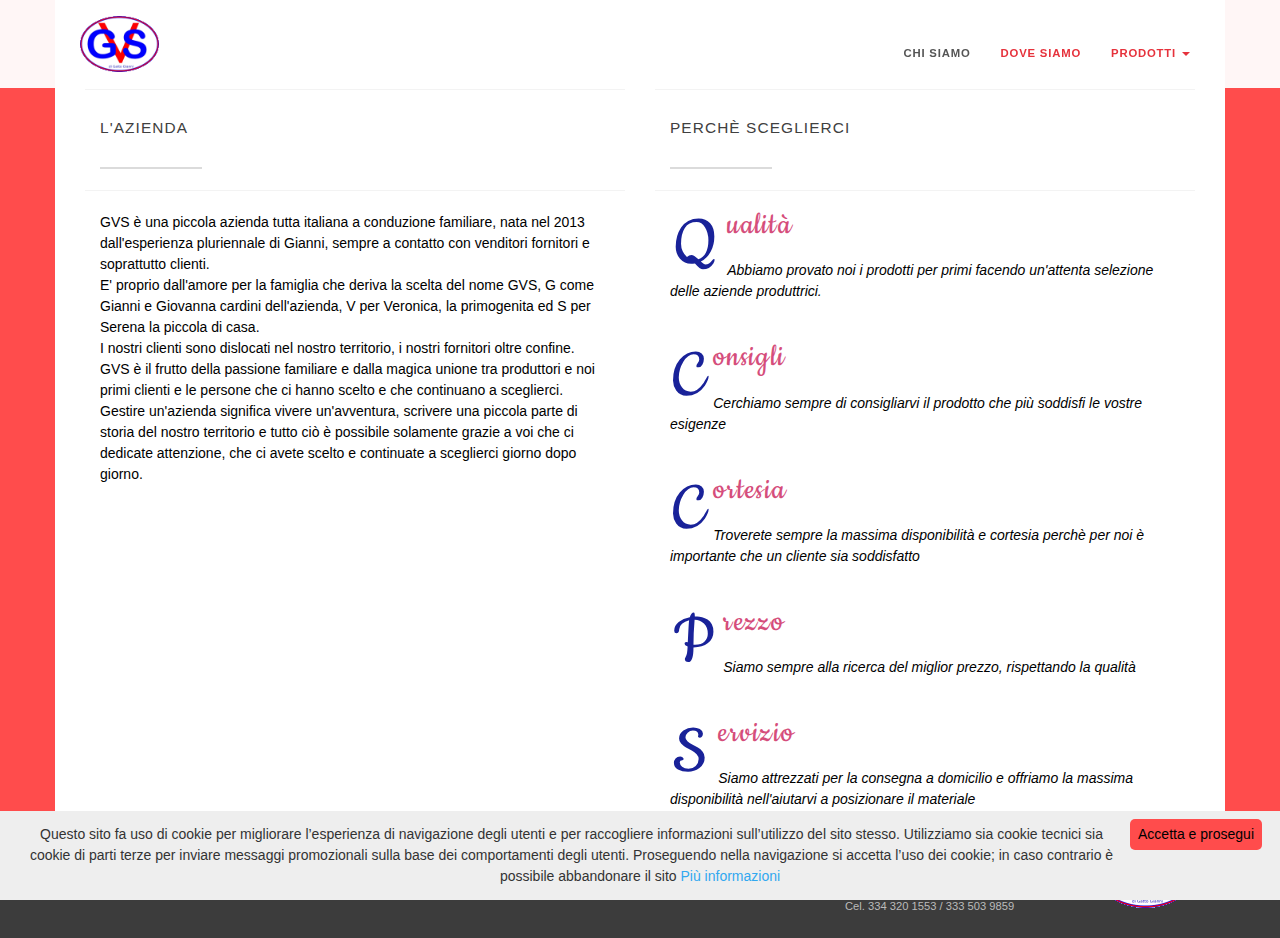
==== ChiSiamo.html @ 232c448f "creazione" ====
<!DOCTYPE html>
<html lang="en">
  <head>
      
    <link rel="stylesheet" href="https://maxcdn.bootstrapcdn.com/bootstrap/3.3.6/css/bootstrap.min.css" >
    <link rel="stylesheet" href="css/styleGvsRed.css" >
    <link rel="stylesheet" href="css/animateGVSRed.css" >
    <link rel="stylesheet" href="css/FirstCss.css" >
	<link href='http://fonts.googleapis.com/css?family=Great+Vibes' rel='stylesheet' type='text/css'>
	<link href='http://fonts.googleapis.com/css?family=Cookie' rel='stylesheet' type='text/css'>
	<style type="text/css">
		body{
				background-color:#ff4c4c !important;
				background-color: rgba(255,255,255,0.9)
			}
		.box-offerte{background-color:#fff !important}
	</style>
  </head>

  <body>



	<header>
		<nav class="">
			<div class="navbar navbar-default navbar-fixed-top" role="navigation" >
				<div class="container">	
				
					<!-- Brand and toggle get grouped for better mobile display -->
					<div class="navbar-header">
						<button type="button" class="navbar-toggle collapsed" data-toggle="collapse" data-target="#bs-example-navbar-collapse-1" aria-expanded="false">
							<span class="sr-only">Toggle navigation</span>
							<span class="icon-bar"></span>
							<span class="icon-bar"></span>
							<span class="icon-bar"></span>
						</button>
						<div class="navbar-brand logo-azienda">
							<a href="Index.html">							
								<span><img src="images/LOGO_300_small.png" alt="GVS" /></span>
								
							</a>    
						</div>
						
					</div>

					<!-- Collect the nav links, forms, and other content for toggling -->
					<div class="navbar-collapse collapse" id="bs-example-navbar-collapse-1">
						<ul class="nav navbar-nav navbar-side-logo">						
							<li class="active"><a href="ChiSiamo.html">Chi siamo</a></li>
							<li><a href="DoveSiamo.html">Dove siamo</a></li>
							<li class="dropdown">
								<a href="#" class="dropdown-toggle" data-toggle="dropdown" role="button" aria-haspopup="true" aria-expanded="false">
									Prodotti <span class="caret"></span>
								</a>
								<ul class="dropdown-menu">
									<li><a href="Legna.html">Legna</a></li>
									<li><a href="Pellet.html">Pellet</a></li>
									<li><a href="Tronchetti.html">Tronchetti</a></li>									
								</ul>
							</li>
						</ul>
					
					</div><!-- /.navbar-collapse -->
					
				</div><!-- /.container -->		
			</div><!-- /navbar navbar-default navbar-fixed-top-->
		</nav>
	</header>
	 
    <div class="container box-offerte " >
		<div class="row">            
			<div class="col-md-6 col-sd-6">
				<div class="row contenutoPagina">
					<div class="col-sm-12">
						<h2>L'azienda</h2>
						<div class="home-hr"></div>
					</div>
				</div>
				<div class="row">            
					<div class="col-md-12">
						<p style="color:black;">
						GVS &egrave; una piccola azienda tutta italiana a conduzione familiare, nata nel 2013 dall'esperienza pluriennale 
						di Gianni, sempre a contatto con venditori fornitori e soprattutto clienti.<br/>
						E' proprio dall'amore per la famiglia che deriva la scelta del nome GVS, 
						G come Gianni e Giovanna cardini dell'azienda, V per Veronica, la primogenita ed S per Serena la piccola di casa. <br/>
						I nostri clienti sono dislocati nel nostro territorio, i nostri fornitori oltre confine.<br/>
						GVS &egrave; il frutto della passione familiare e dalla magica unione tra produttori e noi primi clienti e le persone che ci hanno scelto e che continuano a sceglierci.
						<br />
						Gestire un'azienda significa vivere un'avventura, scrivere una piccola parte di storia del nostro territorio e 
						tutto ci&ograve; &egrave; possibile solamente grazie a voi che ci dedicate attenzione, che ci avete scelto
						e continuate a sceglierci giorno dopo giorno. 
						</p>
					</div>
				</div>
				
			</div>
			<div class="col-md-6 col-sd-6">
				<div class="row main-container-title contenutoPagina">
					<div class="col-sm-12">
						<h2>Perch&egrave; sceglierci</h2>
						<div class="home-hr"></div>
					</div>
				</div>
				<div class="row">            
					<div class="col-md-12">
						<div>
							<h3><span class="firstcharacter">Q</span><span class="othercharacter">ualit&agrave;</span></h3>
							<p class="testoMotivi">
							Abbiamo provato noi i prodotti per primi facendo un'attenta selezione delle aziende produttrici.
							</p>
						</div>               
					</div>
				</div>
				<div class="row">            
					<div class="col-md-12">
						<div>
							<h3><span class="firstcharacter">C</span><span class="othercharacter">onsigli</span></h3>
							<p class="testoMotivi">
								Cerchiamo sempre di consigliarvi il prodotto che pi&ugrave; soddisfi le vostre esigenze
							</p>
						</div>               
					</div>
				</div>
				<div class="row">            
					<div class="col-md-12">
						<div>
							<h3><span class="firstcharacter">C</span><span class="othercharacter">ortesia</span></h3>
							<p class="testoMotivi">
							Troverete sempre la massima disponibilit&agrave; e cortesia perch&egrave; per noi &egrave; importante che un cliente sia soddisfatto							
							</p>
						</div>               
					</div>
				</div>
				<div class="row">            
					<div class="col-md-12">
						<div>
							<h3><span class="firstcharacter">P</span><span class="othercharacter">rezzo</span></h3>
							<p class="testoMotivi">
								Siamo sempre alla ricerca del miglior prezzo, rispettando la qualit&agrave;
							</p>
						</div>               
					</div>
				</div>
				<div class="row">            
					<div class="col-md-12">
						<div>
							<h3><span class="firstcharacter">S</span><span class="othercharacter">ervizio</span></h3>
							<p class="testoMotivi">
								Siamo attrezzati per la consegna a domicilio e offriamo la massima disponibilit&agrave; nell'aiutarvi a posizionare il materiale
							</p>
						</div>               
					</div>
				</div>
						 
			</div>
		</div>
	<hr>      
    </div> <!-- /container -->
    
    <div class="container-fluid footer-wide">
	<div class="container">
		<div class="row">
		<div class="hr-footer-wide"></div>
			<div class="col-md-3 footer-element">
				<p>Gvs di Gatto Gianni - 2016 tutti i diritti riservati &copy;</p>
			</div>
            <div class="col-md-2 footer-element">
				<p>
                    Via Pelosa, 112A -35010 <br />
                    Borgoricco - Padova - Italia
                </p>
			</div>
            <div class="col-md-3 footer-element">
				<p>
                    Partita iva: 04732590288<br />
                    Codice fiscale: GTTGNN66A28B563B
                </p>
			</div>
            <div class="col-md-3 footer-element">
				<p>
                    Email gvs.gatto@gmail.com<br />
                    Tel. 049 939 5071<br />
                    Cel. 334 320 1553 / 333 503 9859
                </p>
			</div>
			<div class="col-md-1 gray footer-element">
				<div class="logo-azienda-footer">
						<a href="Index.html"><img src="images/LOGO_300_small.png" alt="Hope"></a>
                </div>
			</div>
		</div><!-- row -->
	</div><!-- Container -->
</div>  

  
    <script src="https://ajax.googleapis.com/ajax/libs/jquery/1.11.3/jquery.min.js"></script>
    <script src="https://maxcdn.bootstrapcdn.com/bootstrap/3.3.6/js/bootstrap.min.js" integrity="sha384-0mSbJDEHialfmuBBQP6A4Qrprq5OVfW37PRR3j5ELqxss1yVqOtnepnHVP9aJ7xS" crossorigin="anonymous"></script>
    <script type="text/javascript" id="cookieinfo"
		src="cookie.js">
	</script>
  </body>
</html>
---- css/styleGvsRed.css ----
/*///////////////////////////////////////////////////////
	Main Style
///////////////////////////////////////////////////////*/
body{ 
	background-color: #FFF;/*255,255,255,0.9*/
	background-color: rgba(255,255,255,0.9);
	font-weight: 400;
	font-family: 'Oxygen', sans-serif;
	color: #777;
	overflow-x: hidden;
	font-size: 75%;
}
html>body {
	font-size: 14px;
}
.panel-body{
    background-color:#e9e9e9
}
h1,h2,h3{
	letter-spacing: 0.07142857em;
	color:#404040;
}
p {
	font-size: 1em;
	line-height: 1.5em;
	margin: 1.5em 0;
	color: #777;
}
h1 {
	font-size: 2em;
	line-height: 0.75em;
	margin: 0.75em 0;
	font-weight: 700;
}
h2 {
	font-size: 1.65em;
	line-height: 0.9090em;
	margin: 0.9090em 0;
}
h3 {
	font-size: 1.25em;
	line-height: 1.2em;
	margin: 1.2em 0;
	font-weight: 700;
}
h4 {
	font-size: 1em;
	line-height: 1.5em;
	margin:1.5em 0;
	color: #404040;
}
h5 {
	font-size: 0.8em;
	line-height: 1.875em;
	margin:1.875em 0;
}
hr {
	margin: 0;
	border-color: #DBDBDB;
}
/*Transitions links*/
a { /*Go from color to dark */
	color: #E6323C;
	-webkit-transition: color 0.3s ease-out 0.2s;
    -moz-transition: color 0.3s ease-out 0.2s;
    -o-transition: color 0.3s ease-out 0.2s;
    transition: color 0.3s ease-out 0.2s;
}
a:hover,
a:active {
	color: #404040;
	text-decoration: none;
}
.white a,
.white-gray,
.gray a,
.gray-dark {
	-webkit-transition: color 0.3s ease-out 0.2s;
    -moz-transition: color 0.3s ease-out 0.2s;
    -o-transition: color 0.3s ease-out 0.2s;
    transition: color 0.3s ease-out 0.2s;
}
.white a {/*Go from purple to white */		
	color: #E6323C;		
}		
.white a:hover,		
.white a:active {		
	color: #FFF;		
	text-decoration: none;		
}		
.white-gray a {/*Go from white to gray */		
	color: #FFF;		
}		
.white-gray a:hover,		
.white-gray a:active {		
	color: #BABABA;		
	text-decoration: none;		
}
.gray a { /*Go from gray to white */
	color: #BABABA;
}
.gray a:hover,
.gray a:active{
	color: #FFF;
	text-decoration: none;
}
.row  {
	margin: 0;
}
.container-carousel{
	margin: 0;
	margin-bottom: -2px;
}
.clear {
	clear: both;
}
.right-nature {
	float: right;
	margin-right: 10px;
}
.bottom {
	margin-bottom: 1.5em;
}
.top {
	margin-top: 1.5em;
}
.progress-bar-nature {
	background-color: #E6323C;
}
.progress {
	height: 6px;
	border-radius: 0;
	background-color: #EDEDED;
}
/*Bootstrap override*/
.btn, textarea, input, {
	border-radius: 0;
}

.btn-default {
	color: #777;
	background-color: #F9F9F9;
	background-color: rgba(250,250,250,0.7);
	background: url(../img/stripes/bg-stripes-light.png) repeat;
	text-transform: uppercase;
	letter-spacing: 0.07142857em;
	padding: 7px 16px;
	line-height: 1.875em;
	font-size: 0.8em;
}
.form-control {
	background-color: #F9F9F9;
	background-color: rgba(250,250,250,0.7);
}

/*///////////////////////////////////////////////////////
	Menu
///////////////////////////////////////////////////////*/
.navbar-default .navbar-nav>li>a {
	text-transform: uppercase;
	letter-spacing: 0.07142857em;
	font-size: 0.9em;
	color: #E6323C;
}
.navbar-default .navbar-nav>li>a:hover,
.navbar-default .navbar-nav>li>a:active{
	color: #E6323C;
}
nav .navbar-toggle {
  	margin: 40px 15px 13px 0;
}
.navbar-brand {
	margin-top: 16px;
	width: 200px;
	height: 70px;
}
.navbar-default,
.navbar-default .navbar-nav>.active>a,
.navbar-default .navbar-nav>.active>a:hover,
.navbar-default .navbar-nav>.active>a:focus{
	background-color: #FFF;
	background-color: rgba(255,255,255,.95);
	border: none;
}
.container>.navbar-collapse,
.container-fluid>.navbar-collapse{
	margin:28px 0 10px;
	font-size: 0.9em;
}
.container>.navbar-header{
	margin:-20px 0 10px 10px;
}
.dropdown-menu>li>a {
	color: #E6323C;
}
.navbar-side-logo{
	font-weight: bold;
}
.navbar-side-logo i{
	color: #404040;
}
.navbar-form{
	font-weight:300;
	font-size:0.8em;
}
.navbar-default .navbar-nav>.open>a,
.navbar-default .navbar-nav>.open>a:hover,
.navbar-default .navbar-nav>.open>a:focus,
.nav .open>a,
.nav .open>a:hover,
.nav .open>a:focus{
	color: #E6323C;
	background-color: #FFF;
}
.navbar-nav>li>.dropdown-menu{
	border-top: 2px #E6323C solid;
	margin-top: 10px;
	padding: 0;
	background-color: #FFF;
	background-color: rgba(255,255,255,.95);
	-webkit-border-radius:0;
	   -moz-border-radius:0;
	        border-radius:0;
}
.dropdown-menu>li>a {
	font-size: 0.74em;
	line-height: 2.027em;
	-webkit-transition: color 0.3s ease-out 0.1s;
	-moz-transition: color 0.3s ease-out 0.1s;
	-o-transition: color 0.3s ease-out 0.1s;
	transition: color 0.3s ease-out 0.1s;
	border-bottom: 1px #BABABA solid;
	padding: 10px;
	text-transform: uppercase;
	letter-spacing: 0.07142857em;
	font-weight: 700;
}
.dropdown-menu>li>a:hover{
	background-color: #E6323C;
	background-color:rgba(230,50,60,0.8);
	color: #FFF;
}
.dropdown-header {
	font-size: 0.8em;
	color: #BABABA;
}
.logo-azienda a {
	display: inline-block;
}
.logo-azienda-object {
	margin-top: 5px;
	pointer-events: none;
}
.logo-azienda img {
	width: 80%;
	height: auto;
	margin-top: 5px;
}

/* Menu Mobile */
.navbar-default .navbar-toggle {
	border-color: #E6323C;
	float: right;
}
.navbar-default .navbar-toggle .icon-bar {
	background-color: #E6323C;
}
.navbar-default .navbar-toggle:hover,
.navbar-default .navbar-toggle:focus {
	background-color: rgba(230,50,60,0.5);
}
/*///////////////////////////////////////////////////////
	Maps
///////////////////////////////////////////////////////*/
#map{
	display: block;
	width: 100%;
	height: 150px;
	margin: 1.5em auto;
	-webkit-box-shadow: 0px 5px 5px #DBDBDB;
	   -moz-box-shadow: 0px 5px 5px #DBDBDB;
	        box-shadow: 0px 5px 5px #DBDBDB;
}
#mapContact{
	display: block;
	width: 97%;
	height: 300px;
	margin-left: 15px;
	-webkit-box-shadow: 4px 10px 5px #DBDBDB;
	   -moz-box-shadow: 4px 10px 5px #DBDBDB;
	        box-shadow: 4px 10px 5px #DBDBDB;
}
#mapContact h3{
	color: #E6323C;
}
/*///////////////////////////////////////////////////////
	Slider Home
///////////////////////////////////////////////////////*/
.carousel {
	margin: 0 auto;
	width: 100%;
}
.carousel-caption{
	padding-bottom:60px;
}
.carousel-caption a:hover {
	text-shadow: none;
}
.carousel-caption h3{
	font-size:3.5em;
	margin-bottom: 0.43em;
	font-weight:700;
	text-shadow: 2px 2px 2px rgba(0, 0, 0, 0.6);
	color: #FFF;
}
.carousel-caption p{
	font-size:1.5em;
	font-weight:300;
	color: #FFF;
	opacity: 0.9;
	text-shadow: 2px 2px 2px rgba(0, 0, 0, 0.3);
}
.controls-carousel {
	opacity: 0;
}
.controls-carousel:hover{
	opacity: 1;
}
/* Carousel Fade */
.carousel.carousel-fade .item {
	-webkit-transition: opacity 0.5s ease-in-out;
	   -moz-transition: opacity 0.5s ease-in-out;
	    -ms-transition: opacity 0.5s ease-in-out;
	     -o-transition: opacity 0.5s ease-in-out;
	        transition: opacity 0.5s ease-in-out;
}
.carousel.carousel-fade .active.left,
.carousel.carousel-fade .active.right {
	left: 0;
	z-index: 2;
	opacity: 0.0;
	filter: alpha(opacity=0); /* For IE8 and earlier */
}
.carousel.carousel-fade .next,
.carousel.carousel-fade .prev {
	left: 0;
	z-index: 1;
}
.carousel.carousel-fade .carousel-control {
	z-index: 3;
}
.control-box i{
	position: absolute;
	top:45%;
	opacity: 0.7;
	background-color: rgba(134,134,134,.2);
	padding: 8% 12%;
}
.control-box .left i{
	left: 43%;
}
.control-box .right i{
	right: 43%;
}
.control-box:hover i{
	background-color: rgba(0,0,0,.25);
}
.carousel-indicators li {
	border-radius: 1px;
	width: 12px;
	height: 12px;
}
.carousel-indicators .active {
	width: 14px;
	height: 14px;
	opacity: 0.8;
}
.slide-hr {
	display: block;
	margin: 1.5em auto;
	border-bottom: 1px solid #FFF;
	border-bottom: 1px solid rgba(255,255,255, 0.5);
	width: 30%;
}

/*///////////////////////////////////////////////////////
	Main Container
///////////////////////////////////////////////////////*/
.main-container{
	margin:1.5em 0;
	padding: 1.5em 0;
	clear: both;
}
.panel-group .panel {
	background-color: #FFF;
	-webkit-border-radius:10px;
	   -moz-border-radius:10px;
	        border-radius:10px;
}
/*///////////////////////////////////////////////////////
	Home page
///////////////////////////////////////////////////////*/
.main-container-home{
	margin:1.5em 0;
	clear: both;
}
.main-container-title {
	margin: 1.5em 0 0 0;
	clear: both;
}
.contenutoPagina2 {
	margin: 5.5em 0 0 0;
	clear: both;
}
.main-container-home img{
	width: 93%;
	height: auto;
}
.box-offerte{
	clear: both;
}
.icon-home {
	margin-top: 0;
	margin-bottom: 1.5em;
}
.icon-home .col-md-4{
	padding-right: 1.5em;
}
.icon-home i{
	font-size: 2.2em;
	color: #E6323C;
	position: relative;
	margin-right: 1em;
}
.icon-home h3{
	margin-left: 12%;
	margin-top: -2em;
}
.icon-home p {
	margin-left: 12%;
	margin-top: -1em;
}

.bannerMotivi {
	background: url(../images/montagnaGvs.jpg) no-repeat;
	background-attachment: fixed ;
	background-repeat: no-repeat;
	background-size: cover;
	margin: 0 -15px 1.5em -15px;
	height: 300px;
	width: auto;
}
.bannerMotivi h2{
	margin-left: 15px;
}
.bannerMotivi h3{
	color: #fff;
	padding-top: 70px;
	font-size: 2em;
	margin: 0.75em 0;
	font-weight: 700;
	margin-left: 15px;
	text-shadow: 1px 1px 1px rgba(0, 0, 0, 0.6);
}
.banner-hr {
	display: block;
	margin: 1.5em 15px 1.928em 15px;
	border-bottom: 1px solid #FFF;
	border-bottom: 1px solid rgba(255,255,255, 0.5);
	width: 30%;
}

.home-hr {
	display: block;
	margin: 1.5em 0;
	border-bottom: 2px solid #DBDBDB;
	width: 20%;
}
/* //////////////////////////////////// */
.pannelloProdotto h3{
	margin-bottom: 0.75em;
	color: #777;
}
.pannelloProdotto h4{
	margin-bottom: 0.5em;
	font-weight: 700;
}
.pannelloProdotto h5{
	margin-bottom: 0.10em;
	font-weight: 200;
}
.pannelloProdotto p {
	padding-right: 10px;
}
.pannelloProdotto img{
	width: 280px;
	height: auto;
	float: left;
	margin:10px 10px 0 5px;
}
.pannelloProdotto {
	padding: 0 1.5em;
	-webkit-box-shadow:5px 5px 1px #DBDBDB;
	   -moz-box-shadow:5px 5px 1px #DBDBDB;
	        box-shadow:5px 5px 1px #DBDBDB;
}
.pannelloProdotto {
	margin: 1.5em 0;
	background-color: #F9F9F9;
	background-color: rgba(250,250,250,0.7);
	border: 1px #DBDBDB solid;
    height: 460px;
}

.labelProdotti h3 {
    font-size: 1.25em;
    line-height: 1.2em;
    margin: 1.2em 0;
    font-weight: 700;
}
.labelProdotti p {
    border-bottom: 1px solid #DBDBDB;
    color: #24007f /*#404040;*/;
    font-style: italic;
}
.labelProdotti h1, .labelProdotti h2, .labelProdotti h3 {
    letter-spacing: 0.07142857em;
    color: #FF0000 /*#404040;*/
}

/*///////////////////////////////////////////////////////
	Ghost Buttons
///////////////////////////////////////////////////////*/

.ghost-white,
.solid-color {
	text-transform: uppercase;
	background:none;
	padding:6px 22px 6px;
	font-weight:400;
	font-size:0.8em;
	margin-bottom: 1.5em;
	-webkit-box-sizing:border-box;
	   -moz-box-sizing:border-box;
	        box-sizing:border-box;
}
.solid-color {
	background:#E6323C;
	color:#FFF;
}
.solid-color:hover,
.solid-color:focus{
	border:1px solid #E6323C;
	color:#E6323C;
	background: none;
}
.ghost-white {
	border:1px solid #FFF;
	color:#FFF;
	font-size: 1em;
	padding: 0.7em 2em;
	letter-spacing: 0.07142857em;
	-webkit-transition: .4s;
	   -moz-transition: .4s;
	    -ms-transition: .4s;
	     -o-transition: .4s;
	        transition: .4s;
}
.ghost-white:hover,
.ghost-white:focus{
	background-color: #F9F9F9;
	background-color: rgba(250,250,250,0.7);
	background: url(../img/stripes/bg-stripes.png) repeat;
	color:#404040;
}

.icon-right{
	position:relative;
	color:#E6323C;
}
.icon-right span{
	position:absolute;
	 margin:-35px 0 0 -110px;
}

/*///////////////////////////////////////////////////////
	Contact Page
///////////////////////////////////////////////////////*/
.contact{
	margin:1.5em 0 ;
}
.contact .col-lg-6{
	margin:1.5em 0;
}


a.expand-small {
	color: #FFF;
	font-style: normal;
	font-size: 1em;
}
a.expand-small:hover,
a.expand-small:active{
	color: #FFF;
	text-decoration: underline;
}

/*////////////////////////////////
	 Masonry Grid
////////////////////////////////////*/
#content  {
	width: auto;
	margin: 10px auto 0;
}
#content .item {
	background-color: #FFF;
	margin: 10px 0;
	border: 1px #DBDBDB solid;
	padding-bottom: 1.5em;
	-webkit-box-shadow:5px 5px 8px #DBDBDB;
	   -moz-box-shadow:5px 5px 8px #DBDBDB;
	        box-shadow:5px 5px 8px #DBDBDB;
}
.masonry-container{
	margin-top: 1.5em;
}
.masonry-container .hover-effects .img {
	-webkit-box-shadow:none;
	-moz-box-shadow: none;
	box-shadow:none;
}
.masonry .item {
	display: block;
	float: left;
	width: 270px;
	-webkit-transition: left .9s ease-in-out, top .9s ease-in-out .9s;
	-moz-transition: left .9s ease-in-out, top .9s ease-in-out .9s;
	-ms-transition: left .9s ease-in-out, top .9s ease-in-out .9s;
	-o-transition: left .9s ease-in-out, top .9s ease-in-out .9s;
	transition: left .9s ease-in-out, top .9s ease-in-out .9s;
}
.masonry .item img {
	width: 268px;
	height: auto;
	margin-bottom: 1.5em;
}
.item .left{
	margin-left:10px;
}
/*///////////////////////////////////////////////////////
	Projects & Events
///////////////////////////////////////////////////////*/
.project h4{
	margin-top: 0;
}
.project-container{
	margin:1.5em 0;
	padding: 1.5em 0 3em;
	border-bottom: 1px #DBDBDB solid;
}
.project-single {
	margin-top: 0;
	padding: 1.5em 0;
}
.project-container:last-child {
	border-bottom: none;
}
.project-container h2 {
	margin-top: 5px;
}
.project-container .col-sm-5{
	margin-left: -15px;
}
.project-description .raised{
	margin: -1.6em 0  0.1em 0;
	line-height: 1.829em;
	font-size: 0.82em;
	color: #777;
}
.raised-inside i{
 	color:#E6323C;
 }
.sidebar .raised-inside {
	margin: 1em 0 1.5em 0;
	color: #E6323C;
	padding-left: 1.8em;
}
.project-description p{
	font-size: 0.9em;
	line-height: 1.66em;
	margin-bottom: 1.66em;
	text-align: justify;
}
.raised-inside span,
.raised span{
	font-weight: 700;
}
.inside h2{
	margin-top: 10px;
}
.project img {
	width: 100%;
	height: auto;
}
.main-container .col-sm-2 {
	padding-left: 0;
}
.events-detail li{
	font-size: 1em;
	line-height: 1.5em;
	display: inline;
	list-style: none;
}
.links-arrow{
	margin: 1.5em 0;
}
.links-arrow li{
	border-bottom: 1px solid #DBDBDB;
	padding: 0.6em 0;
	width: 100%;
}
.links-arrow li:first-child {
	border-top: 1px solid #DBDBDB;
}
.links-arrow li a{
	font-size: 1em;
	line-height: 1.5em;
	list-style: none;
	display: block;
}
.links-arrow li i {
	float: right;
	margin-top: 4px;
	margin-right: 5px;
}
.item img{
	height: auto;
	width: 100%;
}
/*///////////////////////////////////////////////////////
	Footer 4 Columns
///////////////////////////////////////////////////////*/
.full{
	margin:1.5em 0 0 0;
	background-color:#3C3C3C;
	border-top:1px #BABABA solid;
}
.full .col-md-5,
.full .col-md-4,
.full .col-md-3 {
	padding:1.5em 20px 1.5em 15px;
	color: #BABABA;
}
.full .col-sm-6 {
	padding-left: 0;
}
.full .social i {
	padding-right: 0.8em;
}
.full .social {
	margin: 1.5em 0;
}
.full strong{
	text-transform: uppercase;
	color: #FFF;
	font-size: 0.8em;
	letter-spacing: 0.14285714em;
}
.hr-footer {
	border-top: 1px #BABABA inset;
	margin-bottom: 1.5em;
	width: 90%;
	clear: both;
}
.hr-footer-news {
	border-top: 1px #BABABA inset;
	margin-bottom: 0.5em;
	width: 100%;
	clear: both;
}
.full h4{
	margin-bottom:0;
	color: #FFF;
}
.full h3 {
	font-weight: 400;
	color: #FFF;
}
.full p{
	font-size: 0.82em;
	line-height: 1.82926829em;
	color: #FFF;
	margin: 1.82926829em 0;
}
.full a{
	font-size: 0.9em;
}
.full .links-arrow{
	margin: 1.5em 0;
}
.full .links-arrow li:last-child{
	border-bottom: 1px #BABABA outset;
}
.full .links-arrow li{
	border-top: 1px #BABABA inset;
	border-bottom: none;
	padding: 0.5em 0;
	width: 100%;
}
.full .links-arrow li a{
	font-size: 0.9em;
	line-height: 1.666em;
	list-style: none;
	display: block;
}
.full .links-arrow li i {
	float: right;
	margin-top: 3px;
}
.full .form-control {/* Newsletter Form */
	background-color: #474747;
	border-color: #575757;
	color: #fff;
	margin-top: 1.5em;
}
.full .form-group{
	margin-bottom: 1.5em;
}
.full .newsletter-button {
	float: right;
	position: relative;
	bottom: 28px;
	right: 12px;
	border: none;
	color: #FFF;
	background-color: #474747;
}
.logo-azienda-footer a {
	display: inline-block;
	float: right;
}
.logo-azienda-footer img {
	margin-top: 5px;
}
/* ///////////////////////////////////////////////////////
	Footer Bottom
///////////////////////////////////////////////////////*/
.footer-wide{
	background-color:#3C3C3C;
}
.hr-footer-wide{
	border-top: 1px #BABABA inset;
	margin: 0 15px;
}
.footer-element p{
	margin: 1.875em 0;
	line-height: 1.875em;
	color:#BABABA;
	font-size: 0.8em;
	font-weight: 300;
}
.footer-element i{
	float: right;
	margin-top: 0.75em;
}
.scroll {
	position: fixed;
	bottom: 4em;
	right: 1.5em;
	background-color: #3c3c3c;
	background-color: rgba(134,134,134,.2);
	font-size: 12px;
	padding: 1em;
	display: none;
	width: 49px;
	height: 45px;
	text-align: center;
	padding-bottom: 36px;
}
.scroll:hover {
	background-color: #CCC;
    background-color: rgba(0,0,0,.25);
}
/*//////////////////////////////////////////////////////
///    Team                                         ////
//////////////////////////////////////////////////////*/
.contenutoPagina {
	margin:89px 0 0 0;
	border-top: 1px #F3F3F3 solid;
	border-bottom: 1px #F3F3F3 solid;
	background-color: #FFF;
	color: #777;
	text-transform: uppercase;
}
.contenutoPagina h2 {
	font-size: 1.1em;
	margin: 2.0445em 0;
}
/*///////////////////////////////////////////////////////
	Media Query
///////////////////////////////////////////////////////*/
@media screen and (max-width: 1200px){
	.small-gallery img{
		margin:0 0 5px 0;
	}
	.contact h3{
		padding:10px 0 10px;
	}
	.blog-medium .img{
		text-align: center;
		margin: 10px 0 0 0;
	}
	.project-description {
		height: auto;
	}
	.project-detail {
		height: auto;
	}
	.project {
		margin-bottom: 0;
	}
	.hover-effects .img {
		float: none;
	}
	.project-container .col-sm-5{
		margin-left:0;
		margin-bottom: 1.5em;
	}
	.carousel-caption h3 {
		font-size: 2.5em;
	}
	.carousel-caption p {
		font-size: 1.3em;
		margin-top: 1em;
	}
}
@media screen and (max-width: 992px){
	.footer-element {
		padding-left: 30px;
	}
	.footer-element p{
		font-size:0.8em;
	}
	nav.shrink .navbar-side-logo {
		margin-left: -180px;
	}
	.shrink .container{
		width: 100%;
	}
	.navbar-fixed-top .container{
		width: 100%;
	}
	.sidebar-detail{
		float: none;
	}
	.banner-full {
		text-align: center;
		float: none;
		padding-bottom: 1.5em;
	}
	.banner-full h2 a{
		text-align: center;
		float: none;
	}
	.overlay-home{
		padding-bottom: 1.5em;
	}
	.team-user {
		clear: both;
	}
	.team-user hr{
		margin-bottom: 1.5em;
	}
	.sidebar-masonry {
		margin-top: 1.5em;
	}
	.carousel-caption p {
		font-size: 1em;
		margin-top: -0.5em;
		margin-bottom: 1.8em;
	}
	.ghost-white {
		font-size: 0.8em;
	}
	.carousel-caption {
		padding-bottom: 40px;
	}
}
@media screen and (max-width: 768px){
	.col-xs-1, .col-sm-1, .col-md-1, .col-lg-1, .col-xs-2, .col-sm-2, .col-md-2, .col-lg-2, .col-xs-3, .col-sm-3, .col-md-3, .col-lg-3, .col-xs-4, .col-sm-4,
	.col-md-4, .col-lg-4, .col-xs-5, .col-sm-5, .col-md-5, .col-lg-5, .col-xs-6, .col-sm-6, .col-md-6, .col-lg-6, .col-xs-7, .col-sm-7, .col-md-7, .col-lg-7,
	.col-xs-8, .col-sm-8, .col-md-8, .col-lg-8, .col-xs-9, .col-sm-9, .col-md-9, .col-lg-9, .col-xs-10, .col-sm-10, .col-md-10, .col-lg-10, .col-xs-11, .col-sm-11,
	.col-md-11, .col-lg-11, .col-xs-12, .col-sm-12, .col-md-12, .col-lg-12 {
		padding-left: 0;
		padding-right: 0;
	}
	.page-columns .col-xs-2, .page-columns .col-xs-3, .page-columns .col-xs-4, .page-columns .col-xs-6{
		padding-right: 15px;
	}
	.grid{
		padding-bottom:10px;
		text-align: center;
	}
	.full p{
		font-weight:300;
	}
	.footer-element {
		padding-left: 0;
	}
	.banner-donation {
		height: auto;
		text-align: center;
	}
	ul.dropdown-menu>li:first-child {
		border-top: 1px #777 solid;
	}
	.container>.navbar-collapse,
	.container-fluid>.navbar-collapse {
		margin: -8px -15px 0 -15px;
		background-color: #F9F9F9;
		background-color: rgba(250,250,250,0.95);
		border: none;
	}
	.logo-azienda img {
		width: 65%;
		height: auto;
	}
	.logo-azienda object {
	margin: -6px 10px 0 -10px;
	/*transform*/
	-webkit-transform:scale(0.8);
	   -moz-transform:scale(0.8);
	    -ms-transform:scale(0.8);
	     -o-transform:scale(0.8);
	        transform:scale(0.8);
	}
	.featured-header {
		margin-top: 76px;
	}
	.hr-footer {
		width: 100%;
		margin-bottom: 0;
	}
	.carousel-caption h3 {
		font-size: 1.5em;
	}
	.carousel-caption {
		padding-bottom: 28px;
	}
	.carousel-caption p{
		margin-bottom: 1em;
	}
	.slide-hr{
		display: none;
	}
	.ghost-white {
		padding: 0.35em 1.5em;
	}
	.full .col-md-5, .full .col-md-4, .full .col-md-3 {
		padding:1.5em 0 0 0;
	}
	.container-carousel {
		margin-top: 70px;
	}
	.team-user img{
		margin-left: 0;
	}
	.team-user .social{
		margin: 0.75em 0 1.5em;
	}
	.team-user .col-sm-8{
		margin-top: -1.5em;
		padding-left: 1.5em;
	}
	.sidebar {
		margin: 1.5em 0;
	}
	.banner-donation,
	.select-project,
	.sidebar-categories{
		margin-left: 0;
		margin-right: 0;
	}
	.banner-donation,
	.select-project,
	.col-lg-8 .comments {
		padding-left: 15px;
		padding-right: 15px;
	}
	.blog-medium .col-sm-5 {
		margin-left: 0;
	}
	.project-container h2,
	.blog-medium h2 {
		margin:0.9090em 0;
	}
	.hr-footer-wide {
		margin: 0;
	}
	.navbar-brand {
		margin-left: -17px;
	}
	.related-posts .col-sm-4{
		padding: 0 15px;
	}
	#mapContact{
	display: block;
	width: 100%;
	height: 200px;
	margin-left: 0;
	margin-top: 1.5em;
	}
	.navbar-nav .open .dropdown-menu>li>a,
	.navbar-nav .open .dropdown-menu .dropdown-header{
		padding: 1em 0 1em 2em;
	}
	.navbar-default .navbar-nav .open .dropdown-menu>li>a {
		color: #E6323C;
	}
	.navbar-default .navbar-nav .open .dropdown-menu>li>a:hover,
	.navbar-default .navbar-nav .open .dropdown-menu>li>a:focus {
		color: #404040;
	}
	.icon-home h3,
	.icon-home p{
		margin-left: 6%;
	}
	.navbar-default{
		height: 75px;
	}
	.project-container .col-sm-7,
	.blog-medium .col-sm-7 {
		padding-left: 1.5em;
	}
	.navbar-side-logo {
		margin-top: 16px;
	}
}
@media screen and (max-width: 760px){
	.navbar-nav .trigger-overlay{
		display: none; /*For display menu search on Ipad*/
	}
}
@media screen and (min-width: 320px) and (max-width: 568px){
	h1 {
		font-size: 1.5em;
		line-height: 1em;
		margin: 1em 0;
		font-weight: 700;
		letter-spacing: 0;
	}
	.small-gallery img{
		margin:0 10px 10px 10px;
	}
	.hr-footer-wide,
	.grid figcaption span {
		display: none;
	}
	.pagination {
		margin-bottom: 0;
	}
	.blog-pagination {
		padding-left: 0;
		margin: 0;
	}
	.col-lg-9 .blog-below {
		margin: 0 2px;
	}
	.blog-medium .img img {
		width: 100%;
	}
	.blog-single h1 {
		font-size: 1.6em;
	}
	.blog-single p,
	.blog p {
		font-size: 0.9em;
	}
	a.expand {
		font-size: 1.4em;
	}
	.modal-body img{
		width: 70%;
		height: auto;
	}
	.blog-below p,
	.blog-below-home p {
		line-height: 1.6em;
	}
	nav.shrink .navbar-brand {
		width: 80%;
		float: left;
	}
	.navbar-default .navbar-toggle{
		float: right;
	}
	.contact h2,
	.blog-single h1,
	.blog h2,
	.blog-medium h2,
	.project-container h2{
		font-size: 1.2em;
		line-height: 1.25em;
		margin-top: 0.625em;
	}
	.project-container .col-sm-5 {
		margin-bottom: 0;
	}
	.project-description .raised {
		margin: -1.2em 0  0.1em 0;
	}
	.featured-header .col-xs-6{
		width: 100%;
	}
	.featured-header ul{
		float: left;
	}
	.featured-header h2 {
		margin-top: 0.9090em;
	}
	.center{
		text-align: center;
	}
	.sidebar {
		margin:1.5em 0;
	}
	.hide-col h2{
		display: none;
	}
	.overlay .navbar-form {
		padding: 0;
		margin: -40px 0 0 0;
		border: none;
		-webkit-box-shadow: none;
		box-shadow: none;
	}
	.overlay nav {
		font-size: 1.7em;
	}
	.overlay .overlay-close {
		top:70px;
		font-size: 1.5em;
	}
	.overlay .form-control {
		height: 50px;
	}
	.trigger-small {
		float: right;
		display: inline;
		margin: 1.68792em 0;
	}
	.icon-right span {
		position: absolute;
		margin: -56px 0 0 65px;
	}
	.home-mobile-header {
		display:block;
		margin-top: 0;
	}
	.carousel-caption p{
		font-size: 0.75em;
		margin-bottom: 0.75em;
		line-height: 1.5em;
	}
	.ghost-white{
		font-size: 0.6em;
	}
	.carousel-indicators li {
		width: 8px;
		height: 8px;
	}
	.carousel-indicators .active{
		width: 9px;
		height: 9px;
	}
	.carousel-caption {
		padding-bottom: 12px;
	}
	.main-container-home .col-sm-8{
		padding-left: 0;
	}
	.team-home {
		margin: 0;
	}
	.footer-element p{
		display: none;
	}
	.logo-azienda-footer a {
		padding-bottom: 0.75em;
		margin-top: -1.5em;
	}
	.scroll {
		bottom: 2.5em;
		right: 1em;
	}
	.gallery-random .hover-effects .img,
	.gallery-container .hover-effects .img{
		margin: 5px 0;
	}
	.page-columns p {
		font-size: 0.65em;
	}
	.small-gallery-sidebar img{
		margin:5px 0 5px 3px;
		width: 48%;
		height: auto;
	}
	.blog-medium-bellow {
		margin: -1em 0  1.5em 0;
		line-height: 1.55em;
	}
	.clock-container {
		float: none;
	}
	.icon-home h3,
	.icon-home p{
		margin-left: 17%;
	}
	.project-container .col-sm-7,
	.blog-medium .col-sm-7 {
		padding-left: 0;
	}
	.navbar-default{
		height: 70px;
	}
	.team-user .col-sm-8{
		margin-top: 0;
		padding: 0;
	}
}
@media screen and (min-width:769px) {
	.dropdown .dropdown-menu { /*Dropdown menu on hover for computers only*/
		position: absolute;
	    display: block;
	    opacity: 0;
	    visibility: hidden;
	    overflow: hidden;
		-webkit-transition: all .22s ease .3s;
	    -moz-transition: all .22s ease .3s;
	    -o-transition: all .22s ease .3s;
	    -ms-transition: all .22s ease .3s;
	    transition: all .22s ease .3s;
	    background-color: #fff;
		background-color: rgba(235,235,235,0.96);
	}
	.dropdown:hover .dropdown-menu{
		display: block;
	    opacity: 1;
	    visibility: visible;
	    overflow: visible;
	}
	.navbar-side-logo{
		float: right;
		margin-right: 5px;
	}
}
---- css/FirstCss.css ----
.btn {
    border-radius: 0px;
    font-size: 25px;
}
.footer {
  position: absolute;
  bottom: 0;
  width: 100%;
  /* Set the fixed height of the footer here */
  height: 60px;
  background-color: #f5f5f5;
}
.equal, .equal > div[class*='col-'] {  
    display: -webkit-flex;
    display: flex;
    flex:1 1 auto;
}

.firstcharacter { 
font: 400 130px/0.8 'Cookie', Helvetica, sans-serif;
    float: left; 
    color: #192299/*#903*/; 
    font-size: 75px; 
    line-height: 60px; 
    padding-top: 4px; 
    padding-right: 8px; 
    padding-left: 3px;
}
.othercharacter{
	color: #d54d7b; 
	font: 400 130px/0.8 'Cookie', Helvetica, sans-serif;
	font-size: 1.95em;
	/*font-family:'Cookie', Helvetica, sans-serif;
	/*font-family: "Great Vibes", cursive; 
	/*font-size: 165px; 
	line-height: 160px; 
	font-weight: normal; 
	margin-bottom: 0px; 
	margin-top: 40px; 
	text-align: center; 
	text-shadow: 0 1px 1px #fff;*/
	/*color: #7F86E5/*#903*/; 
}
.testoMotiviGreatVibes{
	color: #991D19/*#903*/; 
	font: 200 65px/0.8 'Great Vibes', Helvetica, sans-serif;
  /*color: #fff;*/
  text-shadow: 4px 4px 3px rgba(0,0,0,0.1); 
	font-size: 5 em;
}
.testoMotivi{
	font-style:italic;
	color:black;
}
.testoMotivi2{
font: 400 130px/0.8 'Cookie', Helvetica, sans-serif;
  color: #fff;
  text-shadow: 4px 4px 3px rgba(0,0,0,0.1); 
}
.google-maps {
    position: relative;
    padding-bottom: 75%; 
    height: 0;
    overflow: hidden;
}
.google-maps iframe {
    position: absolute;
    top: 0;
    left: 0;
    width: 100% !important;
    
}
.bg {
  background: url('/assets/example/bg_blueplane.jpg') no-repeat center center;
  position: fixed;
  width: 100%;
  height: 350px; /*same height as jumbotron */
  top:0;
  left:0;
  z-index: -1;
}

.jumbotron2 {
  height: 350px;
  color: white;
  text-shadow: #444 0 1px 1px;
  background:transparent;
}


.grad1 {
  background: white; /* For browsers that do not support gradients */
  background: -webkit-linear-gradient(left, #2f81d2 , white); /* For Safari 5.1 to 6.0 */
  background: -o-linear-gradient(right, #2f81d2, white); /* For Opera 11.1 to 12.0 */
  background: -moz-linear-gradient(right, #2f81d2, white); /* For Firefox 3.6 to 15 */
  background: linear-gradient(to right, #2f81d2 , white); /* Standard syntax */
}


.grad2{
    background: white; /* For browsers that do not support gradients */
    background: -webkit-linear-gradient(white, #2f81d2); /* For Safari 5.1 to 6.0 */
    background: -o-linear-gradient(white, #2f81d2); /* For Opera 11.1 to 12.0 */
    background: -moz-linear-gradient(white, #2f81d2); /* For Firefox 3.6 to 15 */
    background: linear-gradient(white, #2f81d2); /* Standard syntax (must be last) */
}


.bannerLegna {
	background: url(../images/sentiero_pg_legna.jpg) no-repeat;
	/*background-attachment: fixed ;*/
	background-repeat: no-repeat;
	background-size: cover;
	/*margin: 0 -15px 1.5em -15px;*/
	/*height: 300px;*/
	height: 100px;
	width: auto;
}
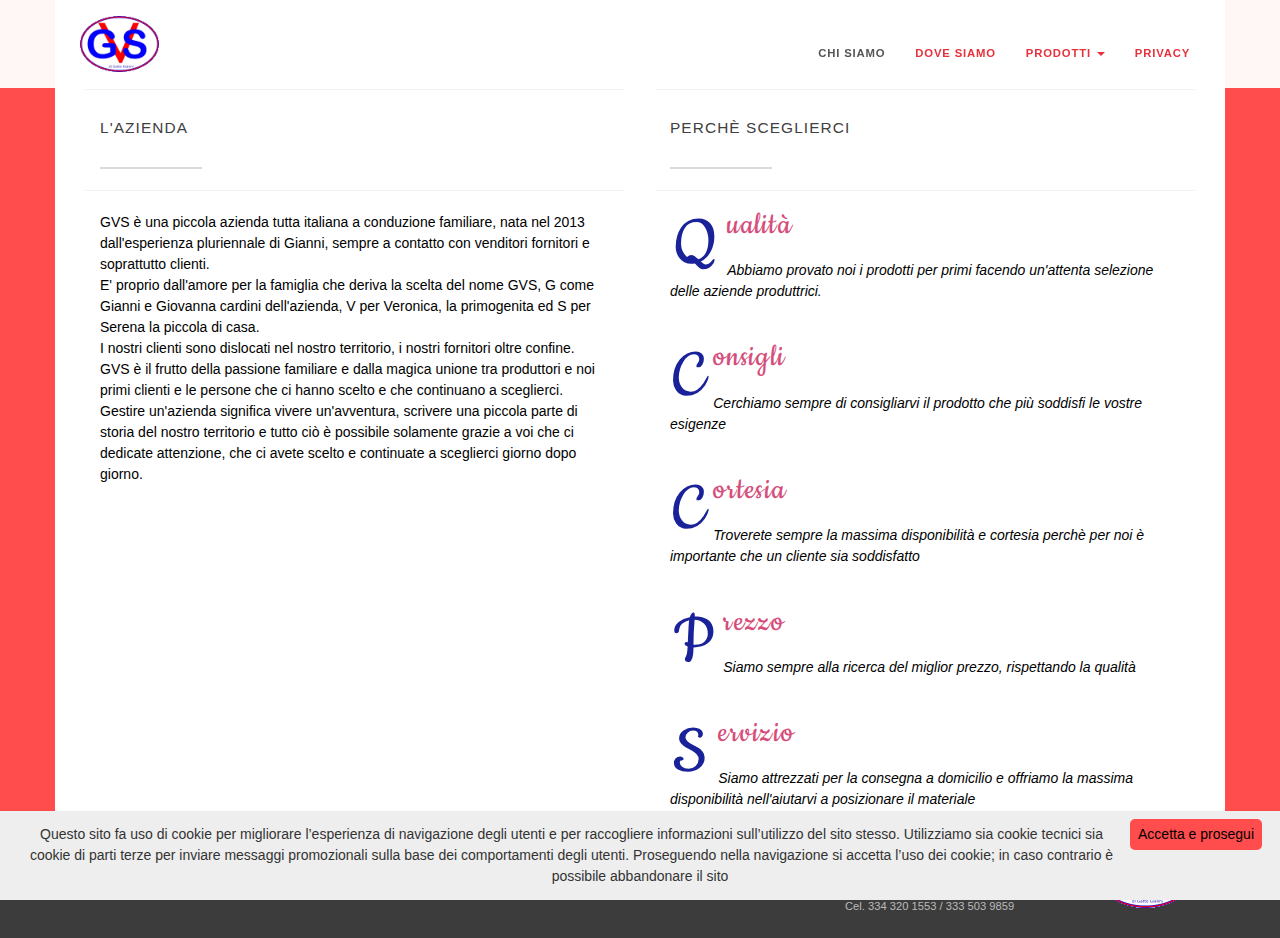
==== commit ebd10708: "aggiunta informativa" ====
--- a/ChiSiamo.html
+++ b/ChiSiamo.html
@@ -1,51 +1,56 @@
 <!DOCTYPE html>
 <html lang="en">
-  <head>
-      
-    <link rel="stylesheet" href="https://maxcdn.bootstrapcdn.com/bootstrap/3.3.6/css/bootstrap.min.css" >
-    <link rel="stylesheet" href="css/styleGvsRed.css" >
-    <link rel="stylesheet" href="css/animateGVSRed.css" >
-    <link rel="stylesheet" href="css/FirstCss.css" >
+
+<head>
+
+	<link rel="stylesheet" href="https://maxcdn.bootstrapcdn.com/bootstrap/3.3.6/css/bootstrap.min.css">
+	<link rel="stylesheet" href="css/styleGvsRed.css">
+	<link rel="stylesheet" href="css/animateGVSRed.css">
+	<link rel="stylesheet" href="css/FirstCss.css">
 	<link href='http://fonts.googleapis.com/css?family=Great+Vibes' rel='stylesheet' type='text/css'>
 	<link href='http://fonts.googleapis.com/css?family=Cookie' rel='stylesheet' type='text/css'>
 	<style type="text/css">
-		body{
-				background-color:#ff4c4c !important;
-				background-color: rgba(255,255,255,0.9)
-			}
-		.box-offerte{background-color:#fff !important}
+		body {
+			background-color: #ff4c4c !important;
+			background-color: rgba(255, 255, 255, 0.9)
+		}
+
+		.box-offerte {
+			background-color: #fff !important
+		}
 	</style>
-  </head>
-
-  <body>
+</head>
+
+<body>
 
 
 
 	<header>
 		<nav class="">
-			<div class="navbar navbar-default navbar-fixed-top" role="navigation" >
-				<div class="container">	
-				
+			<div class="navbar navbar-default navbar-fixed-top" role="navigation">
+				<div class="container">
+
 					<!-- Brand and toggle get grouped for better mobile display -->
 					<div class="navbar-header">
-						<button type="button" class="navbar-toggle collapsed" data-toggle="collapse" data-target="#bs-example-navbar-collapse-1" aria-expanded="false">
+						<button type="button" class="navbar-toggle collapsed" data-toggle="collapse" data-target="#bs-example-navbar-collapse-1"
+						 aria-expanded="false">
 							<span class="sr-only">Toggle navigation</span>
 							<span class="icon-bar"></span>
 							<span class="icon-bar"></span>
 							<span class="icon-bar"></span>
 						</button>
 						<div class="navbar-brand logo-azienda">
-							<a href="Index.html">							
+							<a href="Index.html">
 								<span><img src="images/LOGO_300_small.png" alt="GVS" /></span>
-								
-							</a>    
-						</div>
-						
+
+							</a>
+						</div>
+
 					</div>
 
 					<!-- Collect the nav links, forms, and other content for toggling -->
 					<div class="navbar-collapse collapse" id="bs-example-navbar-collapse-1">
-						<ul class="nav navbar-nav navbar-side-logo">						
+						<ul class="nav navbar-nav navbar-side-logo">
 							<li class="active"><a href="ChiSiamo.html">Chi siamo</a></li>
 							<li><a href="DoveSiamo.html">Dove siamo</a></li>
 							<li class="dropdown">
@@ -55,20 +60,27 @@
 								<ul class="dropdown-menu">
 									<li><a href="Legna.html">Legna</a></li>
 									<li><a href="Pellet.html">Pellet</a></li>
-									<li><a href="Tronchetti.html">Tronchetti</a></li>									
+									<li><a href="Tronchetti.html">Tronchetti</a></li>
+								</ul>
+							</li>
+							<li><a aria-expanded="false" aria-haspopup="true" class="dropdown-toggle" data-toggle="dropdown" href="#" role="button">Privacy
+								</a>
+								<ul class="dropdown-menu">
+									<li><a href="InformativaInternet.html">Informativa</a></li>
+									<li><a href="Policy.html">Policy</a></li>
 								</ul>
 							</li>
 						</ul>
-					
+
 					</div><!-- /.navbar-collapse -->
-					
-				</div><!-- /.container -->		
+
+				</div><!-- /.container -->
 			</div><!-- /navbar navbar-default navbar-fixed-top-->
 		</nav>
 	</header>
-	 
-    <div class="container box-offerte " >
-		<div class="row">            
+
+	<div class="container box-offerte ">
+		<div class="row">
 			<div class="col-md-6 col-sd-6">
 				<div class="row contenutoPagina">
 					<div class="col-sm-12">
@@ -76,23 +88,26 @@
 						<div class="home-hr"></div>
 					</div>
 				</div>
-				<div class="row">            
+				<div class="row">
 					<div class="col-md-12">
 						<p style="color:black;">
-						GVS &egrave; una piccola azienda tutta italiana a conduzione familiare, nata nel 2013 dall'esperienza pluriennale 
-						di Gianni, sempre a contatto con venditori fornitori e soprattutto clienti.<br/>
-						E' proprio dall'amore per la famiglia che deriva la scelta del nome GVS, 
-						G come Gianni e Giovanna cardini dell'azienda, V per Veronica, la primogenita ed S per Serena la piccola di casa. <br/>
-						I nostri clienti sono dislocati nel nostro territorio, i nostri fornitori oltre confine.<br/>
-						GVS &egrave; il frutto della passione familiare e dalla magica unione tra produttori e noi primi clienti e le persone che ci hanno scelto e che continuano a sceglierci.
-						<br />
-						Gestire un'azienda significa vivere un'avventura, scrivere una piccola parte di storia del nostro territorio e 
-						tutto ci&ograve; &egrave; possibile solamente grazie a voi che ci dedicate attenzione, che ci avete scelto
-						e continuate a sceglierci giorno dopo giorno. 
+							GVS &egrave; una piccola azienda tutta italiana a conduzione familiare, nata nel 2013 dall'esperienza
+							pluriennale
+							di Gianni, sempre a contatto con venditori fornitori e soprattutto clienti.<br />
+							E' proprio dall'amore per la famiglia che deriva la scelta del nome GVS,
+							G come Gianni e Giovanna cardini dell'azienda, V per Veronica, la primogenita ed S per Serena la piccola di
+							casa. <br />
+							I nostri clienti sono dislocati nel nostro territorio, i nostri fornitori oltre confine.<br />
+							GVS &egrave; il frutto della passione familiare e dalla magica unione tra produttori e noi primi clienti e le
+							persone che ci hanno scelto e che continuano a sceglierci.
+							<br />
+							Gestire un'azienda significa vivere un'avventura, scrivere una piccola parte di storia del nostro territorio e
+							tutto ci&ograve; &egrave; possibile solamente grazie a voi che ci dedicate attenzione, che ci avete scelto
+							e continuate a sceglierci giorno dopo giorno.
 						</p>
 					</div>
 				</div>
-				
+
 			</div>
 			<div class="col-md-6 col-sd-6">
 				<div class="row main-container-title contenutoPagina">
@@ -101,102 +116,105 @@
 						<div class="home-hr"></div>
 					</div>
 				</div>
-				<div class="row">            
+				<div class="row">
 					<div class="col-md-12">
 						<div>
 							<h3><span class="firstcharacter">Q</span><span class="othercharacter">ualit&agrave;</span></h3>
 							<p class="testoMotivi">
-							Abbiamo provato noi i prodotti per primi facendo un'attenta selezione delle aziende produttrici.
-							</p>
-						</div>               
-					</div>
-				</div>
-				<div class="row">            
+								Abbiamo provato noi i prodotti per primi facendo un'attenta selezione delle aziende produttrici.
+							</p>
+						</div>
+					</div>
+				</div>
+				<div class="row">
 					<div class="col-md-12">
 						<div>
 							<h3><span class="firstcharacter">C</span><span class="othercharacter">onsigli</span></h3>
 							<p class="testoMotivi">
 								Cerchiamo sempre di consigliarvi il prodotto che pi&ugrave; soddisfi le vostre esigenze
 							</p>
-						</div>               
-					</div>
-				</div>
-				<div class="row">            
+						</div>
+					</div>
+				</div>
+				<div class="row">
 					<div class="col-md-12">
 						<div>
 							<h3><span class="firstcharacter">C</span><span class="othercharacter">ortesia</span></h3>
 							<p class="testoMotivi">
-							Troverete sempre la massima disponibilit&agrave; e cortesia perch&egrave; per noi &egrave; importante che un cliente sia soddisfatto							
-							</p>
-						</div>               
-					</div>
-				</div>
-				<div class="row">            
+								Troverete sempre la massima disponibilit&agrave; e cortesia perch&egrave; per noi &egrave; importante che un
+								cliente sia soddisfatto
+							</p>
+						</div>
+					</div>
+				</div>
+				<div class="row">
 					<div class="col-md-12">
 						<div>
 							<h3><span class="firstcharacter">P</span><span class="othercharacter">rezzo</span></h3>
 							<p class="testoMotivi">
 								Siamo sempre alla ricerca del miglior prezzo, rispettando la qualit&agrave;
 							</p>
-						</div>               
-					</div>
-				</div>
-				<div class="row">            
+						</div>
+					</div>
+				</div>
+				<div class="row">
 					<div class="col-md-12">
 						<div>
 							<h3><span class="firstcharacter">S</span><span class="othercharacter">ervizio</span></h3>
 							<p class="testoMotivi">
-								Siamo attrezzati per la consegna a domicilio e offriamo la massima disponibilit&agrave; nell'aiutarvi a posizionare il materiale
-							</p>
-						</div>               
-					</div>
-				</div>
-						 
+								Siamo attrezzati per la consegna a domicilio e offriamo la massima disponibilit&agrave; nell'aiutarvi a
+								posizionare il materiale
+							</p>
+						</div>
+					</div>
+				</div>
+
 			</div>
 		</div>
-	<hr>      
-    </div> <!-- /container -->
-    
-    <div class="container-fluid footer-wide">
-	<div class="container">
-		<div class="row">
-		<div class="hr-footer-wide"></div>
-			<div class="col-md-3 footer-element">
-				<p>Gvs di Gatto Gianni - 2016 tutti i diritti riservati &copy;</p>
-			</div>
-            <div class="col-md-2 footer-element">
-				<p>
-                    Via Pelosa, 112A -35010 <br />
-                    Borgoricco - Padova - Italia
-                </p>
-			</div>
-            <div class="col-md-3 footer-element">
-				<p>
-                    Partita iva: 04732590288<br />
-                    Codice fiscale: GTTGNN66A28B563B
-                </p>
-			</div>
-            <div class="col-md-3 footer-element">
-				<p>
-                    Email gvs.gatto@gmail.com<br />
-                    Tel. 049 939 5071<br />
-                    Cel. 334 320 1553 / 333 503 9859
-                </p>
-			</div>
-			<div class="col-md-1 gray footer-element">
-				<div class="logo-azienda-footer">
+		<hr>
+	</div> <!-- /container -->
+
+	<div class="container-fluid footer-wide">
+		<div class="container">
+			<div class="row">
+				<div class="hr-footer-wide"></div>
+				<div class="col-md-3 footer-element">
+					<p>Gvs di Gatto Gianni - 2016 tutti i diritti riservati &copy;</p>
+				</div>
+				<div class="col-md-2 footer-element">
+					<p>
+						Via Pelosa, 112A -35010 <br />
+						Borgoricco - Padova - Italia
+					</p>
+				</div>
+				<div class="col-md-3 footer-element">
+					<p>
+						Partita iva: 04732590288<br />
+						Codice fiscale: GTTGNN66A28B563B
+					</p>
+				</div>
+				<div class="col-md-3 footer-element">
+					<p>
+						Email gvs.gatto@gmail.com<br />
+						Tel. 049 939 5071<br />
+						Cel. 334 320 1553 / 333 503 9859
+					</p>
+				</div>
+				<div class="col-md-1 gray footer-element">
+					<div class="logo-azienda-footer">
 						<a href="Index.html"><img src="images/LOGO_300_small.png" alt="Hope"></a>
-                </div>
-			</div>
-		</div><!-- row -->
-	</div><!-- Container -->
-</div>  
-
-  
-    <script src="https://ajax.googleapis.com/ajax/libs/jquery/1.11.3/jquery.min.js"></script>
-    <script src="https://maxcdn.bootstrapcdn.com/bootstrap/3.3.6/js/bootstrap.min.js" integrity="sha384-0mSbJDEHialfmuBBQP6A4Qrprq5OVfW37PRR3j5ELqxss1yVqOtnepnHVP9aJ7xS" crossorigin="anonymous"></script>
-    <script type="text/javascript" id="cookieinfo"
-		src="cookie.js">
+					</div>
+				</div>
+			</div><!-- row -->
+		</div><!-- Container -->
+	</div>
+
+
+	<script src="https://ajax.googleapis.com/ajax/libs/jquery/1.11.3/jquery.min.js"></script>
+	<script src="https://maxcdn.bootstrapcdn.com/bootstrap/3.3.6/js/bootstrap.min.js" integrity="sha384-0mSbJDEHialfmuBBQP6A4Qrprq5OVfW37PRR3j5ELqxss1yVqOtnepnHVP9aJ7xS"
+	 crossorigin="anonymous"></script>
+	<script type="text/javascript" id="cookieinfo" src="cookie.js">
 	</script>
-  </body>
+</body>
+
 </html>